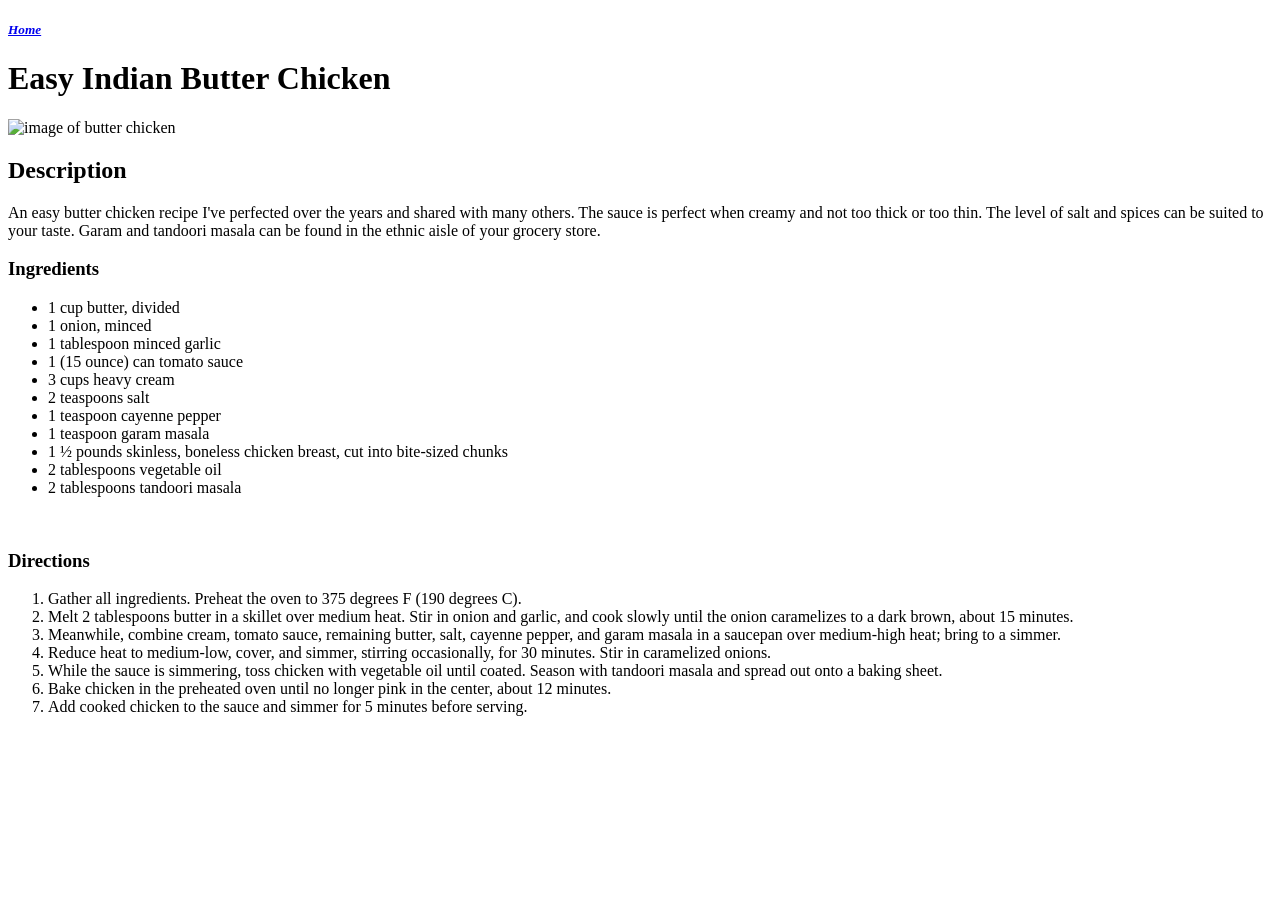
==== recipes/butter_chicken.html @ 7ff872f2 "feat: add new recipe page and update navigation" ====
<!DOCTYPE html>
<html lang="en">
<head>
    <meta charset="UTF-8">
    <meta name="viewport" content="width=device-width, initial-scale=1.0">
    <title>Odin Recipes | Butter Chicken</title>
</head>
<body>
    <h5><i><a href="../index.html">Home</a></i></h5>
    <h1>Easy Indian Butter Chicken</h1>
    <img src="https://www.allrecipes.com/thmb/Ij_7LS6kyn2cVyJhhL1j0P2csLY=/0x512/filters:no_upscale():max_bytes(150000):strip_icc():format(webp)/AR-141169-Easy-Indian-Butter-Chicken-DDMFS-4x3-beauty-588ff54d1e0f4a0788906e851e27d540.jpg" alt="image of butter chicken" height="300" width="500">
    <br>
    <h2>Description</h2>
    <p>An easy butter chicken recipe I've perfected over the years and shared with many others. The sauce is perfect when creamy and not too thick or too thin. The level of salt and spices can be suited to your taste. Garam and tandoori masala can be found in the ethnic aisle of your grocery store.</p>
    <h3>Ingredients</h3>
    <ul>
        <li>1 cup butter, divided </li>
        <li>1 onion, minced</li>
        <li>1 tablespoon minced garlic</li>
        <li>1 (15 ounce) can tomato sauce</li>
        <li>3 cups heavy cream</li>
        <li>2 teaspoons salt</li>
        <li>1 teaspoon cayenne pepper</li>
        <li>1 teaspoon garam masala</li>
        <li>1 ½ pounds skinless, boneless chicken breast, cut into bite-sized chunks</li>
        <li>2 tablespoons vegetable oil</li>
        <li>2 tablespoons tandoori masala</li>
    </ul>
    <br>
    <h3>Directions</h3>
    <ol>
        <li>Gather all ingredients. Preheat the oven to 375 degrees F (190 degrees C).</li>
        <li>Melt 2 tablespoons butter in a skillet over medium heat. Stir in onion and garlic, and cook slowly until the onion caramelizes to a dark brown, about 15 minutes.</li>
        <li>Meanwhile, combine cream, tomato sauce, remaining butter, salt, cayenne pepper, and garam masala in a saucepan over medium-high heat; bring to a simmer.</li>
        <li>Reduce heat to medium-low, cover, and simmer, stirring occasionally, for 30 minutes. Stir in caramelized onions.</li>
        <li>While the sauce is simmering, toss chicken with vegetable oil until coated. Season with tandoori masala and spread out onto a baking sheet.</li>
        <li>Bake chicken in the preheated oven until no longer pink in the center, about 12 minutes.</li>
        <li>Add cooked chicken to the sauce and simmer for 5 minutes before serving.</li>
    </ol>
</body>
</html>
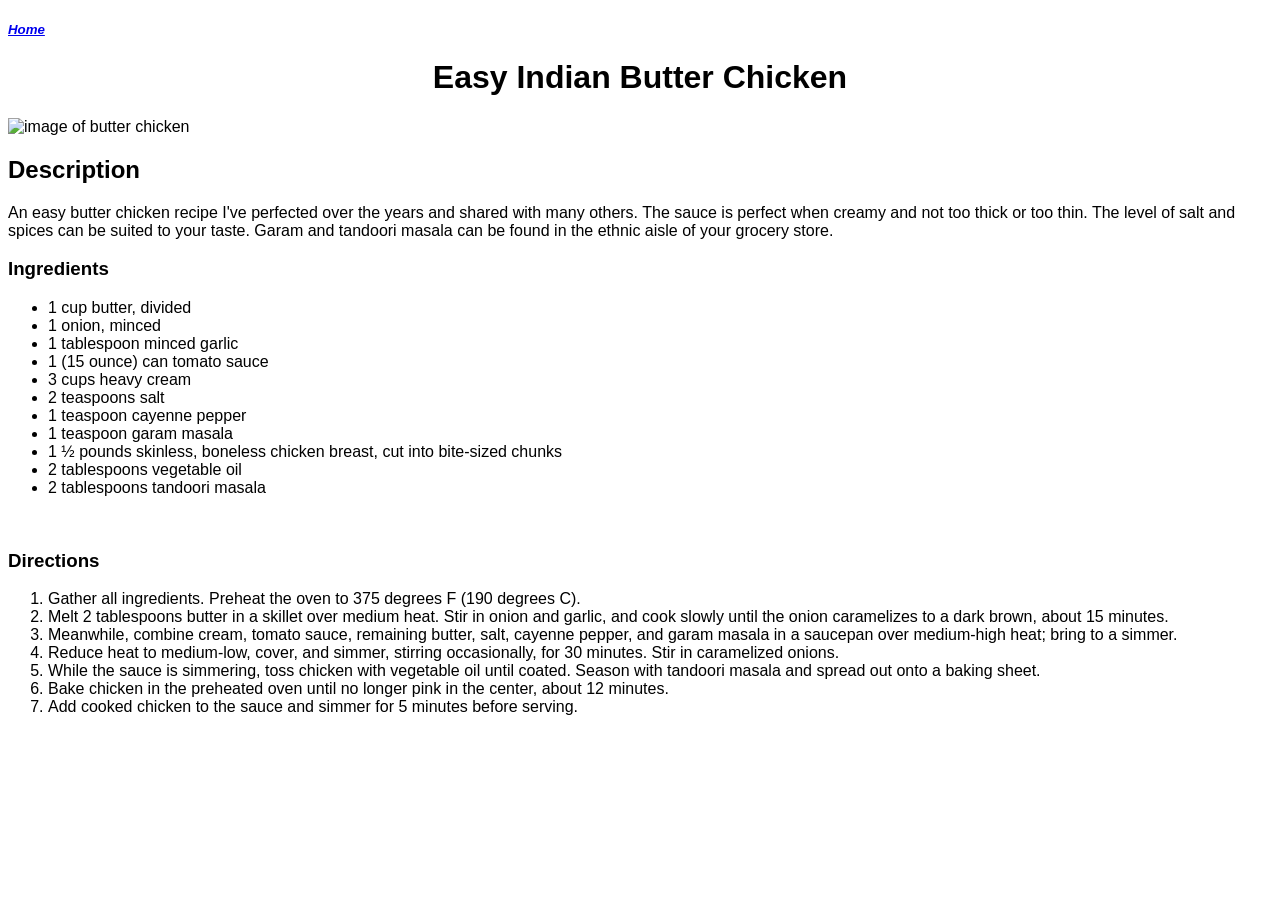
==== commit 76bef7bf: "feat: add CSS styling to website" ====
--- a/recipes/butter_chicken.html
+++ b/recipes/butter_chicken.html
@@ -3,6 +3,7 @@
 <head>
     <meta charset="UTF-8">
     <meta name="viewport" content="width=device-width, initial-scale=1.0">
+    <link rel="stylesheet" href="../style.css">
     <title>Odin Recipes | Butter Chicken</title>
 </head>
 <body>
--- a/style.css
+++ b/style.css
@@ -0,0 +1,39 @@
+*{                          /*universal selector*/
+    font-family: Arial, Helvetica, sans-serif;
+}
+
+h1{                                                     /*type selector */
+    text-align: center;
+    color:black
+}
+
+.recipe{                       /*class selector */
+    font-size: 20px;
+    font-weight:500
+}
+
+.link,                          /*group selector */
+.recipe{
+    background-color: rgb(255, 255, 198) ;
+}
+
+.recipe.direct{                                 /*chaining*/
+    background-color:aquamarine;
+}
+
+#list{                                /*id selector */
+    background-color: bisque;
+}
+
+.recipe .direct{                         /*decedant combinator*/
+    background-color: azure;
+}
+
+img{
+    height: 200px;
+    width:auto;
+}
+
+.recipe.nonveg{
+    color:red;
+}
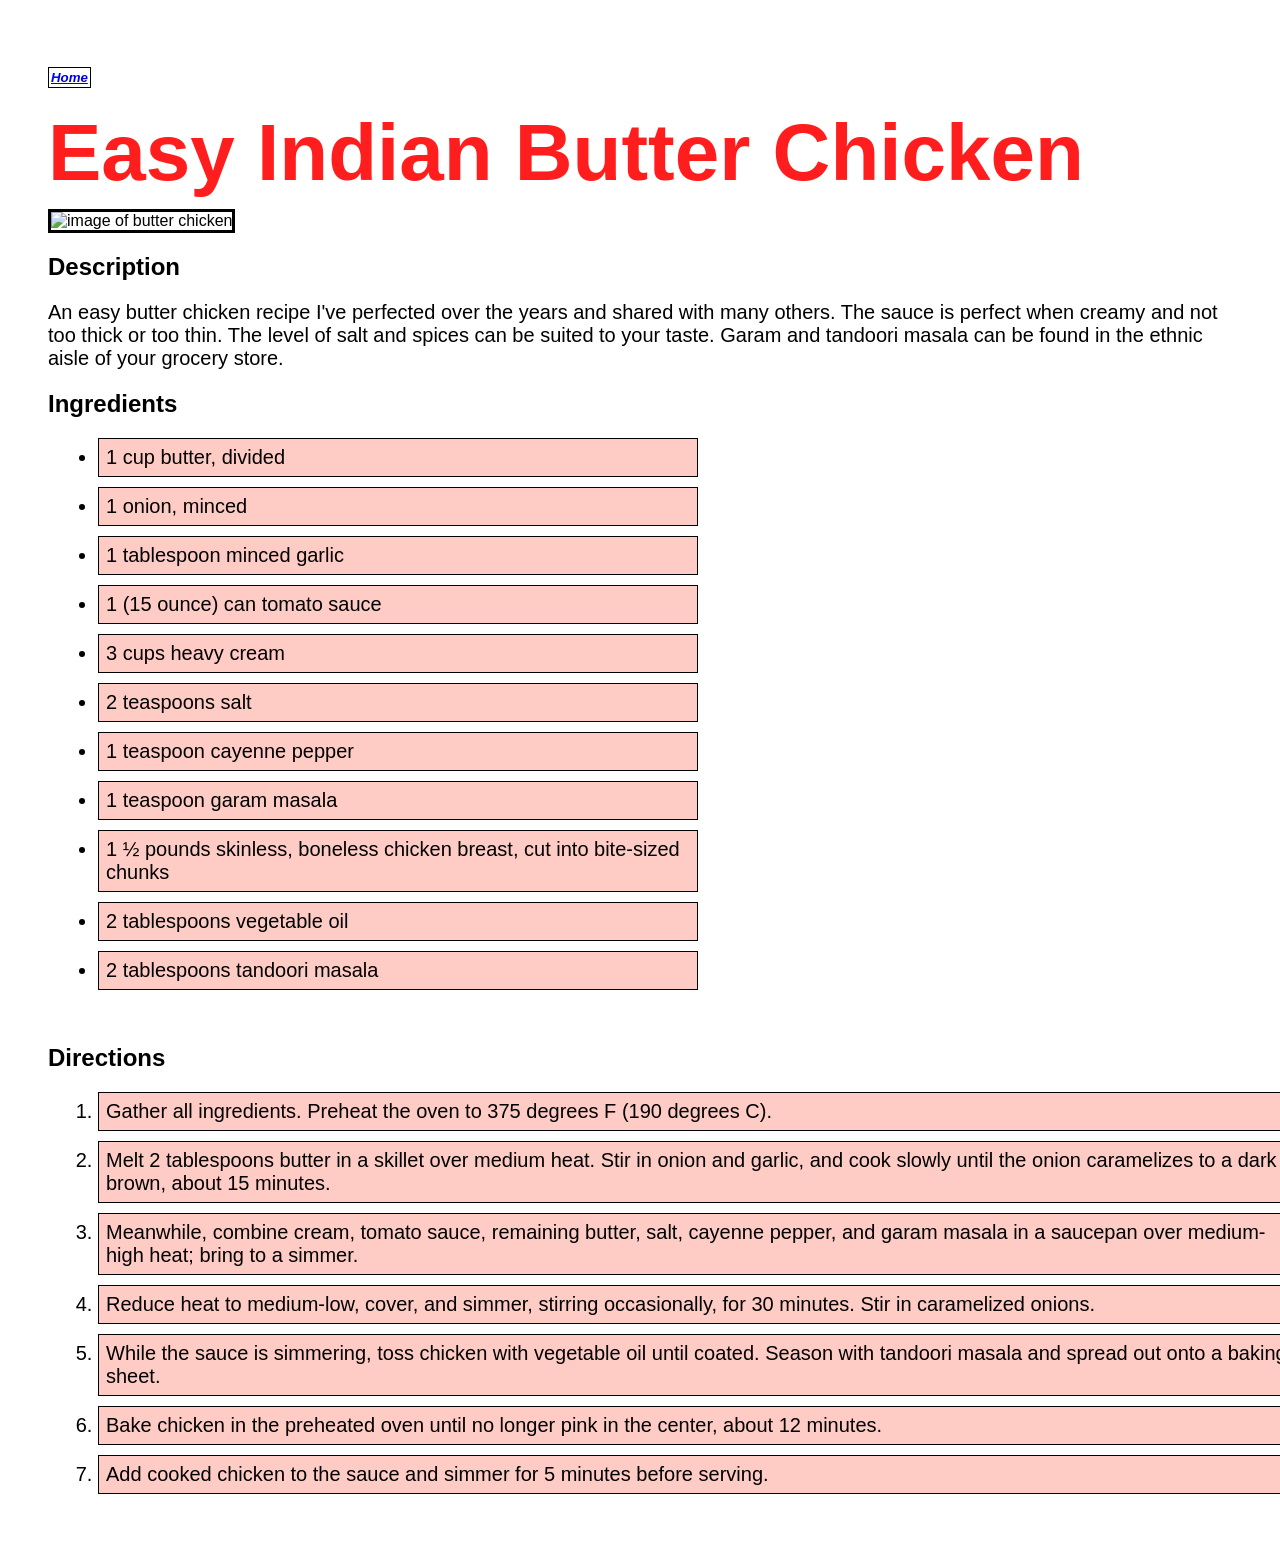
==== commit 72231f47: "style: update layout and styling" ====
--- a/recipes/butter_chicken.html
+++ b/recipes/butter_chicken.html
@@ -6,15 +6,15 @@
     <link rel="stylesheet" href="../style.css">
     <title>Odin Recipes | Butter Chicken</title>
 </head>
-<body>
-    <h5><i><a href="../index.html">Home</a></i></h5>
+<body class="recipe_page">
+    <h5><i><a class="home" href="../index.html">Home</a></i></h5>
     <h1>Easy Indian Butter Chicken</h1>
     <img src="https://www.allrecipes.com/thmb/Ij_7LS6kyn2cVyJhhL1j0P2csLY=/0x512/filters:no_upscale():max_bytes(150000):strip_icc():format(webp)/AR-141169-Easy-Indian-Butter-Chicken-DDMFS-4x3-beauty-588ff54d1e0f4a0788906e851e27d540.jpg" alt="image of butter chicken" height="300" width="500">
     <br>
     <h2>Description</h2>
     <p>An easy butter chicken recipe I've perfected over the years and shared with many others. The sauce is perfect when creamy and not too thick or too thin. The level of salt and spices can be suited to your taste. Garam and tandoori masala can be found in the ethnic aisle of your grocery store.</p>
-    <h3>Ingredients</h3>
-    <ul>
+    <h2>Ingredients</h2>
+    <ul class="ing" >
         <li>1 cup butter, divided </li>
         <li>1 onion, minced</li>
         <li>1 tablespoon minced garlic</li>
@@ -28,8 +28,8 @@
         <li>2 tablespoons tandoori masala</li>
     </ul>
     <br>
-    <h3>Directions</h3>
-    <ol>
+    <h2>Directions</h2>
+    <ol class="dir">
         <li>Gather all ingredients. Preheat the oven to 375 degrees F (190 degrees C).</li>
         <li>Melt 2 tablespoons butter in a skillet over medium heat. Stir in onion and garlic, and cook slowly until the onion caramelizes to a dark brown, about 15 minutes.</li>
         <li>Meanwhile, combine cream, tomato sauce, remaining butter, salt, cayenne pepper, and garam masala in a saucepan over medium-high heat; bring to a simmer.</li>
--- a/style.css
+++ b/style.css
@@ -1,39 +1,68 @@
 *{                          /*universal selector*/
-    font-family: Arial, Helvetica, sans-serif;
+    font-family:'Franklin Gothic Medium', 'Arial Narrow', Arial, sans-serif;
+    box-sizing: border-box;
+    display: box;
 }
 
-h1{                                                     /*type selector */
-    text-align: center;
-    color:black
+body{
+    padding:40px;
+    background-color: rgb(255, 255, 255);
 }
 
-.recipe{                       /*class selector */
-    font-size: 20px;
-    font-weight:500
+h1{
+    color:rgb(255, 29, 29);
+    font-size: 80px;
+    margin-top:10px ;
+    margin-bottom: 10px;
 }
 
-.link,                          /*group selector */
-.recipe{
-    background-color: rgb(255, 255, 198) ;
+p{
+    font-size:20px;
 }
 
-.recipe.direct{                                 /*chaining*/
-    background-color:aquamarine;
+.recipe{
+    font-size: 20px;
+    font-weight:500;
+    height:auto ;
+    width:1200px;
+    background-color: rgb(255, 254, 202);
+    padding: 7px;
+    border:1px solid black;
+    margin: 10px;
 }
 
-#list{                                /*id selector */
-    background-color: bisque;
-}
-
-.recipe .direct{                         /*decedant combinator*/
-    background-color: azure;
+.nonveg{
+    color:red;
 }
 
 img{
-    height: 200px;
-    width:auto;
+    border: 3px solid black ;
 }
 
-.recipe.nonveg{
-    color:red;
-}+.ing li{
+    font-size: 20px;
+    font-weight:500;
+    height:auto ;
+    width:600px;
+    background-color: rgb(255, 204, 197);
+    padding: 7px;
+    border:1px solid black;
+    margin: 10px;
+}
+
+.dir li{
+    font-size: 20px;
+    font-weight:500;
+    height:auto ;
+    width:1200px;
+    background-color: rgb(255, 204, 197);
+    padding: 7px;
+    border:1px solid black;
+    margin: 10px;
+}
+
+.home{
+    border:1px solid black;
+    padding: 2px;
+}
+
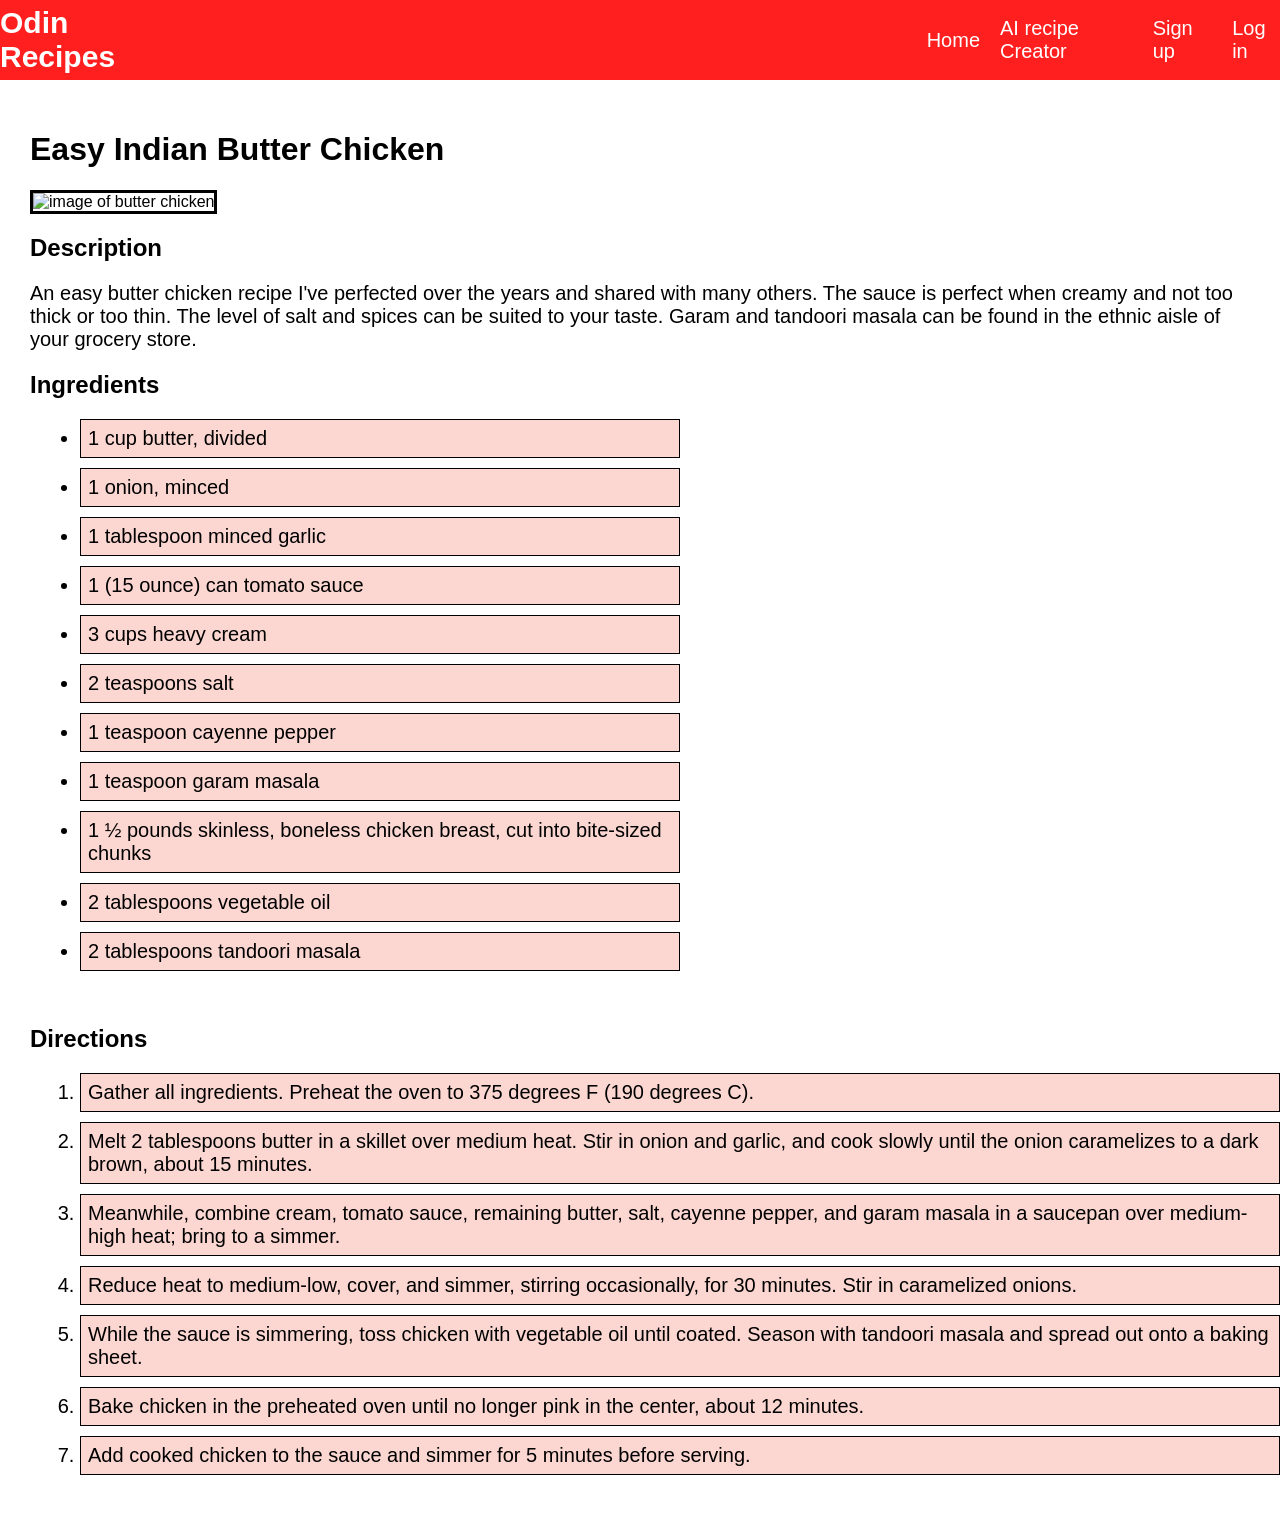
==== commit 8dac72ff: "feat: add navigation header" ====
--- a/recipes/butter_chicken.html
+++ b/recipes/butter_chicken.html
@@ -7,7 +7,16 @@
     <title>Odin Recipes | Butter Chicken</title>
 </head>
 <body class="recipe_page">
-    <h5><i><a class="home" href="../index.html">Home</a></i></h5>
+    <header class="taskbar">
+        <h1 class="logo">Odin Recipes</h1>
+        <div class="task">
+            <a href="index.html" target="_blank">Home</a>
+            <a href="index.html" target="_blank">AI recipe Creator</a>
+            <a href="index.html" target="_blank">Sign up</a>
+            <a href="index.html" target="_blank">Log in</a>
+        </div>
+    </header>
+    <div class="main">
     <h1>Easy Indian Butter Chicken</h1>
     <img src="https://www.allrecipes.com/thmb/Ij_7LS6kyn2cVyJhhL1j0P2csLY=/0x512/filters:no_upscale():max_bytes(150000):strip_icc():format(webp)/AR-141169-Easy-Indian-Butter-Chicken-DDMFS-4x3-beauty-588ff54d1e0f4a0788906e851e27d540.jpg" alt="image of butter chicken" height="300" width="500">
     <br>
@@ -38,5 +47,6 @@
         <li>Bake chicken in the preheated oven until no longer pink in the center, about 12 minutes.</li>
         <li>Add cooked chicken to the sauce and simmer for 5 minutes before serving.</li>
     </ol>
+    </div>
 </body>
 </html>
--- a/style.css
+++ b/style.css
@@ -1,19 +1,23 @@
 *{                          /*universal selector*/
     font-family:'Franklin Gothic Medium', 'Arial Narrow', Arial, sans-serif;
     box-sizing: border-box;
-    display: box;
 }
 
 body{
-    padding:40px;
+    padding:0px;
+    margin:0px;
     background-color: rgb(255, 255, 255);
 }
 
-h1{
-    color:rgb(255, 29, 29);
-    font-size: 80px;
-    margin-top:10px ;
-    margin-bottom: 10px;
+.logo{
+    color:rgb(255, 255, 255);
+    width:200px;
+    height:80px;
+    display:flex;
+    justify-content:center;
+    align-items:center;
+    font-size: 30px;
+    margin:0px;
 }
 
 p{
@@ -23,12 +27,13 @@
 .recipe{
     font-size: 20px;
     font-weight:500;
-    height:auto ;
-    width:1200px;
+    min-height:150px;
+    width:300px;
     background-color: rgb(255, 254, 202);
     padding: 7px;
-    border:1px solid black;
-    margin: 10px;
+     border:1px solid black;
+    /* margin: 10px; */
+    list-style:none;
 }
 
 .nonveg{
@@ -44,7 +49,7 @@
     font-weight:500;
     height:auto ;
     width:600px;
-    background-color: rgb(255, 204, 197);
+    background-color: rgb(252, 215, 210);
     padding: 7px;
     border:1px solid black;
     margin: 10px;
@@ -55,7 +60,7 @@
     font-weight:500;
     height:auto ;
     width:1200px;
-    background-color: rgb(255, 204, 197);
+    background-color: rgb(252, 215, 210);
     padding: 7px;
     border:1px solid black;
     margin: 10px;
@@ -66,3 +71,40 @@
     padding: 2px;
 }
 
+#nav{
+    display:flex;
+    justify-content:flex-start;          /*horizontal alignment in the flex container on the basis of main axis*/
+    align-items:flex-start;          /*vertical   alignment in the flex container along the cross axis */
+    gap:15px;
+    padding:0px;
+    flex-direction:row;
+    flex-wrap:wrap;
+    align-content:space-around;
+}
+
+.taskbar{
+    display:flex;
+    background-color: rgb(255, 31, 31);
+    gap:750px;
+
+}
+
+.task{
+    display:flex;
+    width:400px;
+    height:80px;
+    gap:20px;
+    justify-content:center;
+    align-items:center;
+    align-content:space-around;
+}
+
+.task a{
+    color:white;
+    font-size: 20px;
+    text-decoration:none;
+}
+
+.main{
+    padding: 30px;
+}
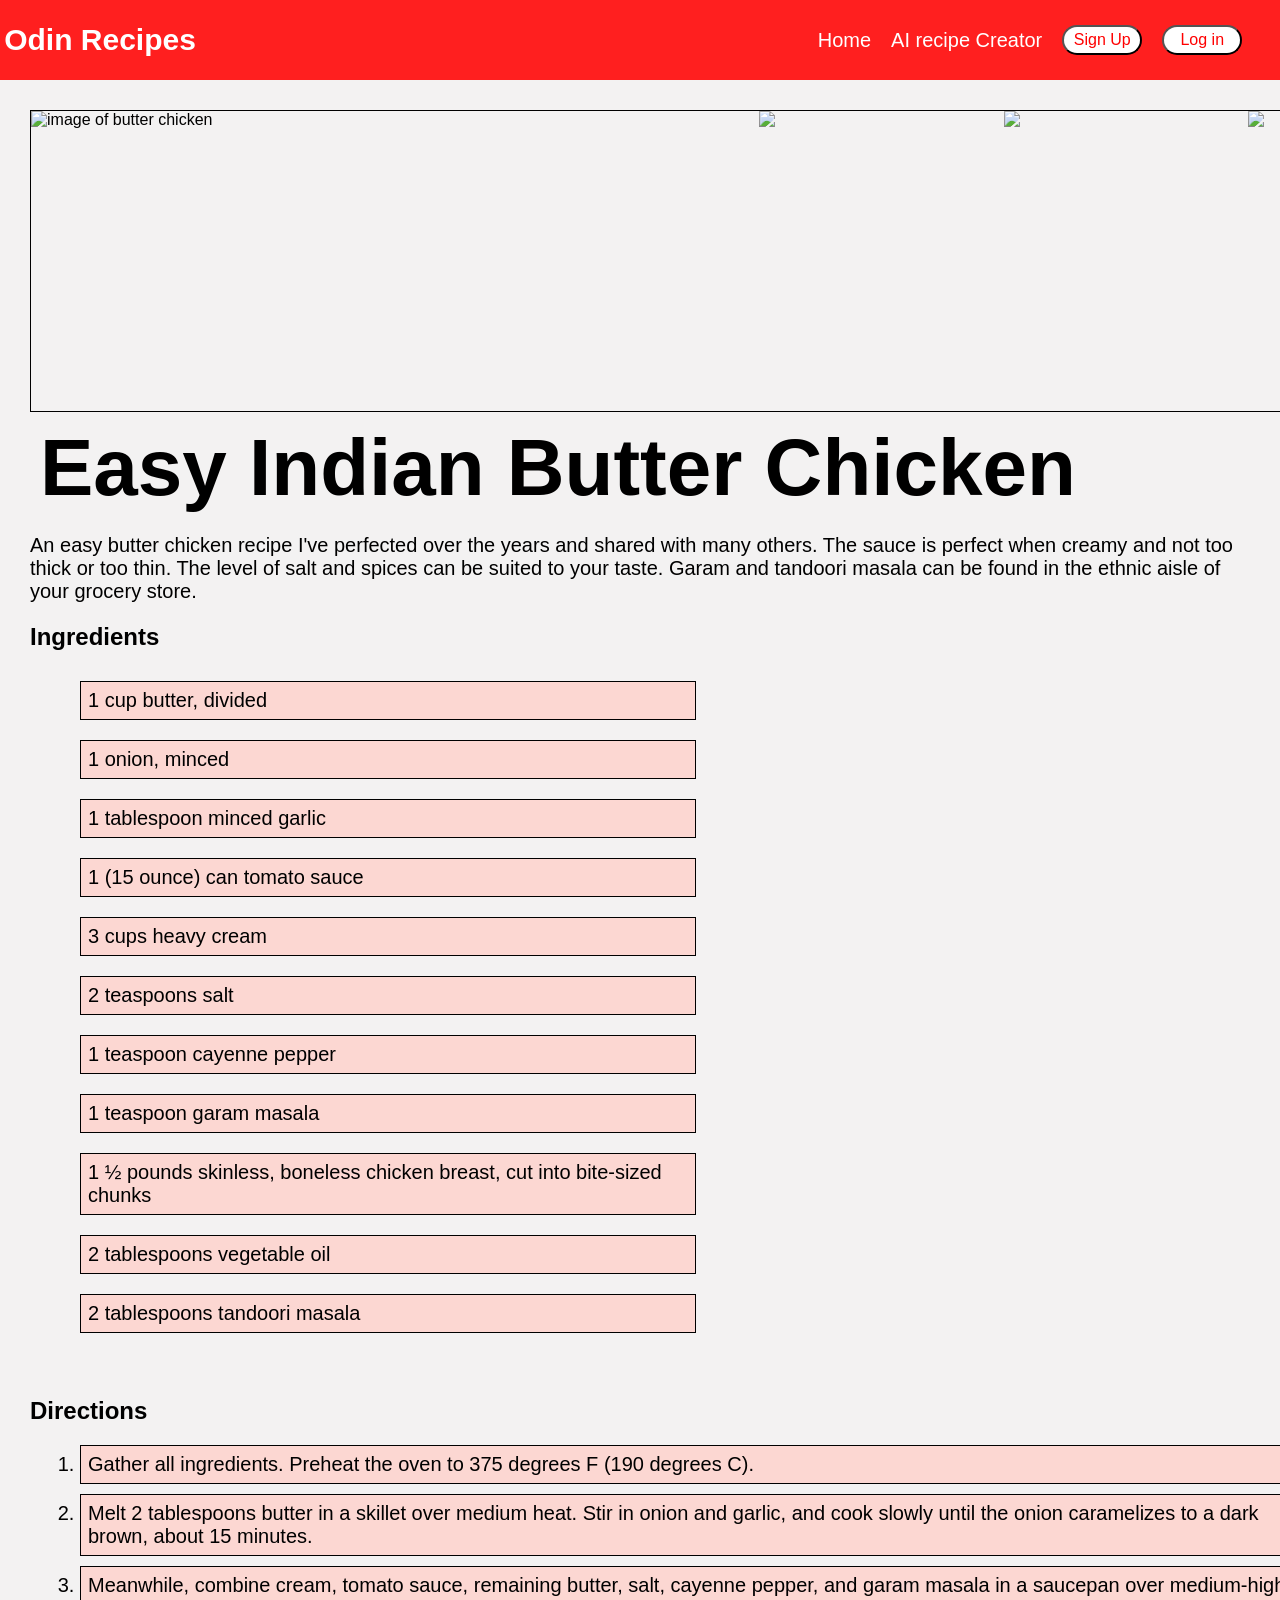
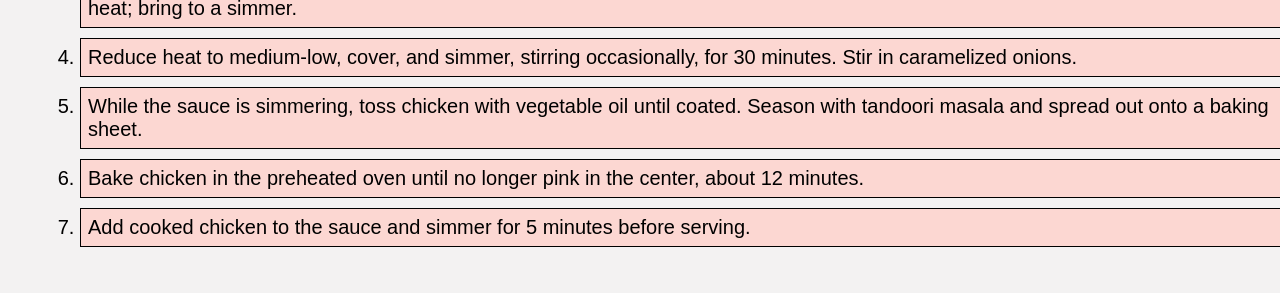
==== commit b6fcacdf: "style: add recipe images" ====
--- a/recipes/butter_chicken.html
+++ b/recipes/butter_chicken.html
@@ -10,43 +10,47 @@
     <header class="taskbar">
         <h1 class="logo">Odin Recipes</h1>
         <div class="task">
-            <a href="index.html" target="_blank">Home</a>
-            <a href="index.html" target="_blank">AI recipe Creator</a>
-            <a href="index.html" target="_blank">Sign up</a>
-            <a href="index.html" target="_blank">Log in</a>
+            <a href="../index.html" target="_blank">Home</a>
+            <a href="../index.html" target="_blank">AI recipe Creator</a>
+            <button type="button">Sign Up</button>
+            <button type="button">Log in</button>
         </div>
     </header>
     <div class="main">
-    <h1>Easy Indian Butter Chicken</h1>
-    <img src="https://www.allrecipes.com/thmb/Ij_7LS6kyn2cVyJhhL1j0P2csLY=/0x512/filters:no_upscale():max_bytes(150000):strip_icc():format(webp)/AR-141169-Easy-Indian-Butter-Chicken-DDMFS-4x3-beauty-588ff54d1e0f4a0788906e851e27d540.jpg" alt="image of butter chicken" height="300" width="500">
-    <br>
-    <h2>Description</h2>
-    <p>An easy butter chicken recipe I've perfected over the years and shared with many others. The sauce is perfect when creamy and not too thick or too thin. The level of salt and spices can be suited to your taste. Garam and tandoori masala can be found in the ethnic aisle of your grocery store.</p>
-    <h2>Ingredients</h2>
-    <ul class="ing" >
-        <li>1 cup butter, divided </li>
-        <li>1 onion, minced</li>
-        <li>1 tablespoon minced garlic</li>
-        <li>1 (15 ounce) can tomato sauce</li>
-        <li>3 cups heavy cream</li>
-        <li>2 teaspoons salt</li>
-        <li>1 teaspoon cayenne pepper</li>
-        <li>1 teaspoon garam masala</li>
-        <li>1 ½ pounds skinless, boneless chicken breast, cut into bite-sized chunks</li>
-        <li>2 tablespoons vegetable oil</li>
-        <li>2 tablespoons tandoori masala</li>
-    </ul>
-    <br>
-    <h2>Directions</h2>
-    <ol class="dir">
-        <li>Gather all ingredients. Preheat the oven to 375 degrees F (190 degrees C).</li>
-        <li>Melt 2 tablespoons butter in a skillet over medium heat. Stir in onion and garlic, and cook slowly until the onion caramelizes to a dark brown, about 15 minutes.</li>
-        <li>Meanwhile, combine cream, tomato sauce, remaining butter, salt, cayenne pepper, and garam masala in a saucepan over medium-high heat; bring to a simmer.</li>
-        <li>Reduce heat to medium-low, cover, and simmer, stirring occasionally, for 30 minutes. Stir in caramelized onions.</li>
-        <li>While the sauce is simmering, toss chicken with vegetable oil until coated. Season with tandoori masala and spread out onto a baking sheet.</li>
-        <li>Bake chicken in the preheated oven until no longer pink in the center, about 12 minutes.</li>
-        <li>Add cooked chicken to the sauce and simmer for 5 minutes before serving.</li>
-    </ol>
+        <div class="recipe_img">
+            <img src="https://www.allrecipes.com/thmb/Ij_7LS6kyn2cVyJhhL1j0P2csLY=/0x512/filters:no_upscale():max_bytes(150000):strip_icc():format(webp)/AR-141169-Easy-Indian-Butter-Chicken-DDMFS-4x3-beauty-588ff54d1e0f4a0788906e851e27d540.jpg" alt="image of butter chicken" height="300" width="500">
+            <img src="https://www.indianhealthyrecipes.com/wp-content/uploads/2022/07/chicken-butter-masala-recipe.jpg">
+            <img src="https://encrypted-tbn0.gstatic.com/images?q=tbn:ANd9GcRmqYZioDKBrqkLMt3lNTjNu_hbL2m6C4A42JfvrEt_bA&s=10">
+            <img src="https://encrypted-tbn0.gstatic.com/images?q=tbn:ANd9GcS2nuZYPAkTOOAV8ohyrZiRGS2V8h2DNZphYWSElrmBKQ&s=10">
+            
+        </div>
+        <h1 class="top">Easy Indian Butter Chicken</h1>
+        <p>An easy butter chicken recipe I've perfected over the years and shared with many others. The sauce is perfect when creamy and not too thick or too thin. The level of salt and spices can be suited to your taste. Garam and tandoori masala can be found in the ethnic aisle of your grocery store.</p>
+        <h2>Ingredients</h2>
+        <ul class="ing" >
+            <li>1 cup butter, divided </li>
+            <li>1 onion, minced</li>
+            <li>1 tablespoon minced garlic</li>
+            <li>1 (15 ounce) can tomato sauce</li>
+            <li>3 cups heavy cream</li>
+            <li>2 teaspoons salt</li>
+            <li>1 teaspoon cayenne pepper</li>
+            <li>1 teaspoon garam masala</li>
+            <li>1 ½ pounds skinless, boneless chicken breast, cut into bite-sized chunks</li>
+            <li>2 tablespoons vegetable oil</li>
+            <li>2 tablespoons tandoori masala</li>
+        </ul>
+        <br>
+        <h2>Directions</h2>
+        <ol class="dir">
+            <li>Gather all ingredients. Preheat the oven to 375 degrees F (190 degrees C).</li>
+            <li>Melt 2 tablespoons butter in a skillet over medium heat. Stir in onion and garlic, and cook slowly until the onion caramelizes to a dark brown, about 15 minutes.</li>
+            <li>Meanwhile, combine cream, tomato sauce, remaining butter, salt, cayenne pepper, and garam masala in a saucepan over medium-high heat; bring to a simmer.</li>
+            <li>Reduce heat to medium-low, cover, and simmer, stirring occasionally, for 30 minutes. Stir in caramelized onions.</li>
+            <li>While the sauce is simmering, toss chicken with vegetable oil until coated. Season with tandoori masala and spread out onto a baking sheet.</li>
+            <li>Bake chicken in the preheated oven until no longer pink in the center, about 12 minutes.</li>
+            <li>Add cooked chicken to the sauce and simmer for 5 minutes before serving.</li>
+        </ol>
     </div>
 </body>
 </html>
--- a/style.css
+++ b/style.css
@@ -1,12 +1,12 @@
 *{                          /*universal selector*/
     font-family:'Franklin Gothic Medium', 'Arial Narrow', Arial, sans-serif;
-    box-sizing: border-box;
+    /* box-sizing: border-box; */
 }
 
 body{
     padding:0px;
     margin:0px;
-    background-color: rgb(255, 255, 255);
+    background-color: rgb(243, 242, 242);
 }
 
 .logo{
@@ -18,6 +18,8 @@
     align-items:center;
     font-size: 30px;
     margin:0px;
+    margin-right:auto;
+
 }
 
 p{
@@ -25,16 +27,33 @@
 }
 
 .recipe{
+    display:flex;
+    justify-content: center;
+    align-items: center;
+    flex-direction:column;
+    align-content:center;
+    gap:5px;
+    flex:1 1 auto;
+    max-width: 350px;
     font-size: 20px;
     font-weight:500;
-    min-height:150px;
+    min-height:200px;
     width:300px;
-    background-color: rgb(255, 254, 202);
+    height: 400px;
+    background-color: rgb(250, 250, 219);
     padding: 7px;
-     border:1px solid black;
+    border:1px solid black;
     /* margin: 10px; */
     list-style:none;
 }
+
+.recipe img{
+    height: 200px;
+    width: 300px;
+    border-radius: 100px ;
+    flex-grow:1;
+}
+
 
 .nonveg{
     color:red;
@@ -42,6 +61,45 @@
 
 img{
     border: 3px solid black ;
+}
+
+.recipe_img{
+    display:flex;
+    gap:1px;
+    width:1460px;
+    height:300px;
+    border: 1px solid black;
+}
+
+.recipe_img img{
+    border: 0px;
+    flex:1 1 auto;
+}
+
+.top{
+    font-size: 80px;
+    margin: 10px;
+}
+
+#food{
+    width:1460px;
+    height:300px;
+    border:1px solid black;
+    display:flex;
+    justify-content:center;
+    align-items:center;
+    background-image:url(https://encrypted-tbn0.gstatic.com/images?q=tbn:ANd9GcRXJ894TxL_YaNLLtRYKiu9MbvcSjF558aWIFJbL5W4ng&s=10);
+    background-position:center;
+}
+
+#food h2{
+    font-size:200px;
+    color: white;
+}
+
+.ing{
+    display:flex;
+    flex-wrap: wrap;
 }
 
 .ing li{
@@ -53,6 +111,7 @@
     padding: 7px;
     border:1px solid black;
     margin: 10px;
+    list-style-type: none;
 }
 
 .dir li{
@@ -64,11 +123,6 @@
     padding: 7px;
     border:1px solid black;
     margin: 10px;
-}
-
-.home{
-    border:1px solid black;
-    padding: 2px;
 }
 
 #nav{
@@ -85,13 +139,11 @@
 .taskbar{
     display:flex;
     background-color: rgb(255, 31, 31);
-    gap:750px;
-
 }
 
 .task{
     display:flex;
-    width:400px;
+    width:500px;
     height:80px;
     gap:20px;
     justify-content:center;
@@ -105,6 +157,15 @@
     text-decoration:none;
 }
 
+button{
+    color: rgb(255, 0, 0);
+    border-radius: 50px;
+    background-color: white;
+    width: 80px;
+    height: 30px;
+    font-size: 16px;
+}
+
 .main{
     padding: 30px;
 }
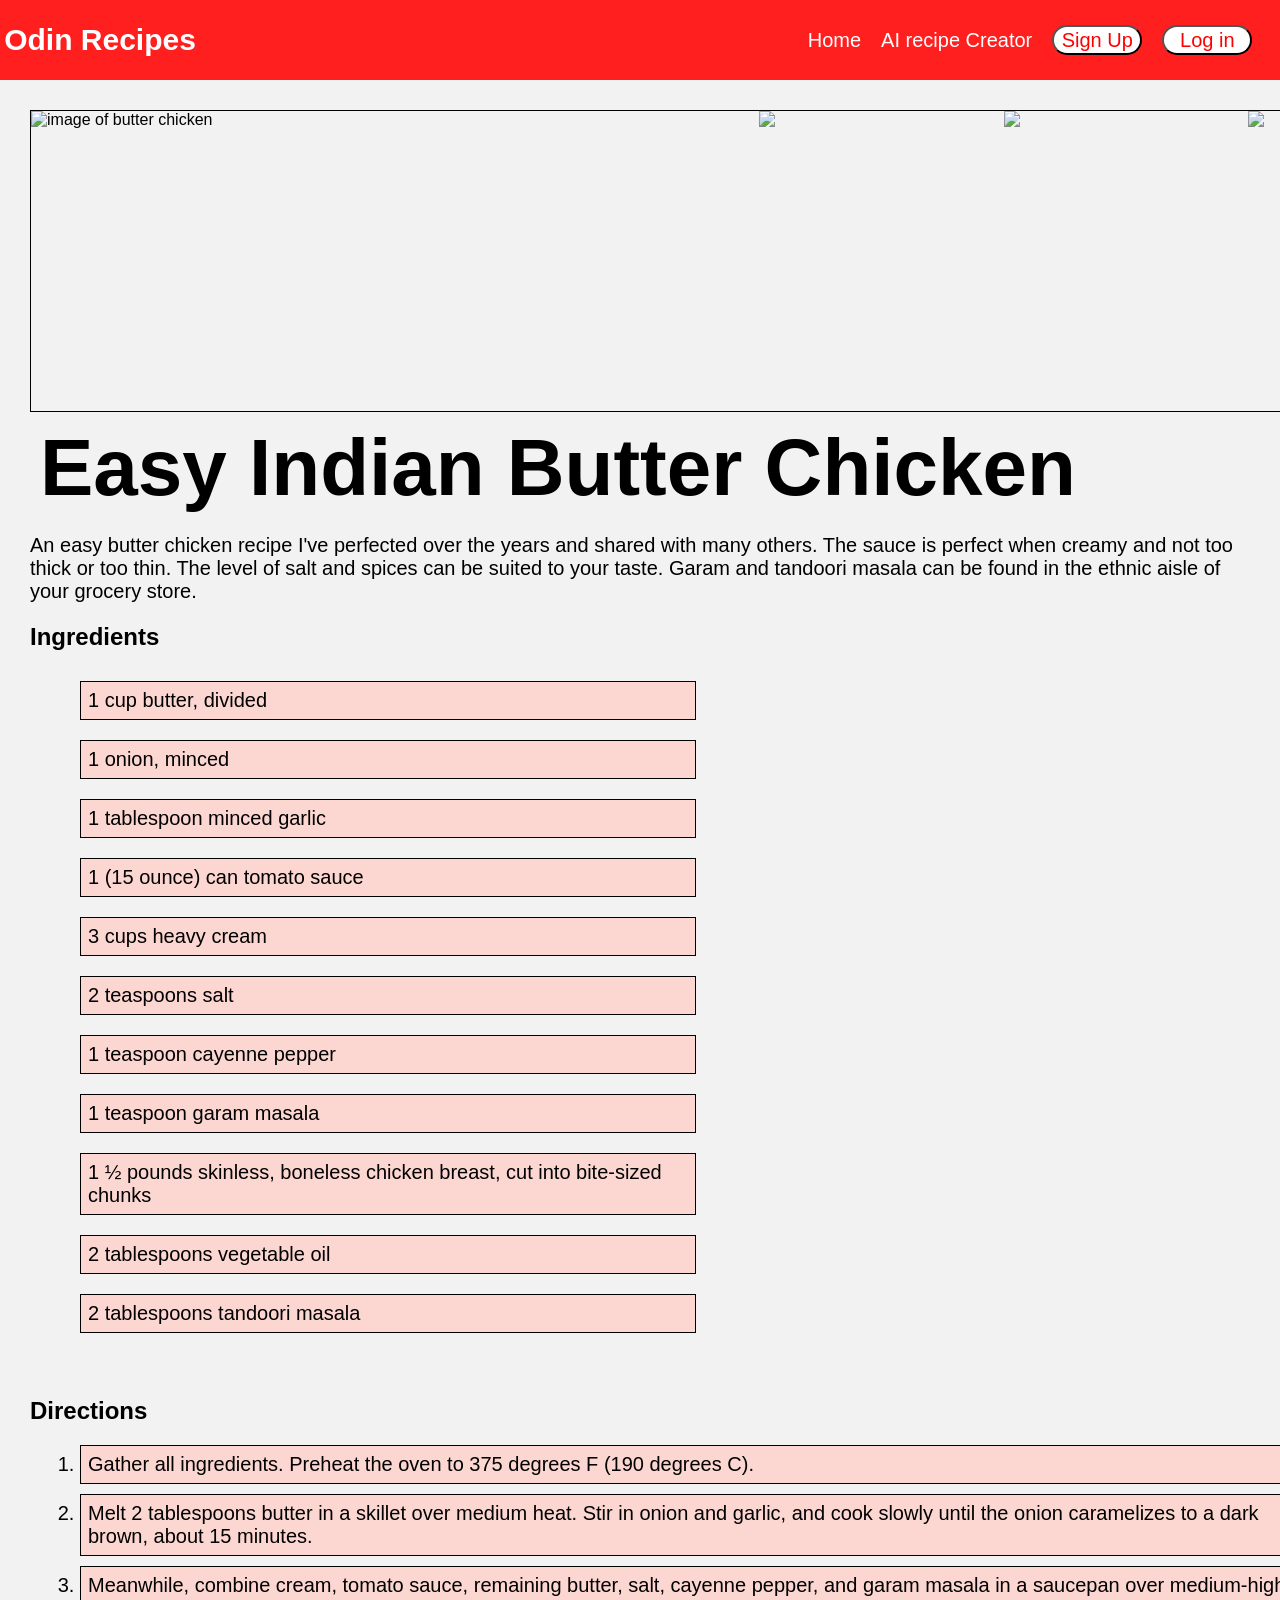
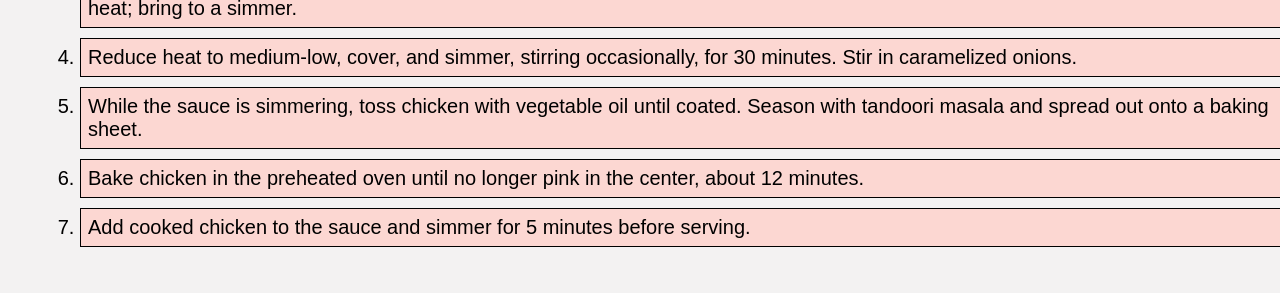
==== commit 7e4a36b7: "style: standardize buttons on recipe pages" ====
--- a/recipes/butter_chicken.html
+++ b/recipes/butter_chicken.html
@@ -12,8 +12,8 @@
         <div class="task">
             <a href="../index.html" target="_blank">Home</a>
             <a href="../index.html" target="_blank">AI recipe Creator</a>
-            <button type="button">Sign Up</button>
-            <button type="button">Log in</button>
+            <button type="button"><a  href="../signup.html" style="color: red;">Sign Up</a></button>
+            <button type="button"><a  href="" style="color: red;">Log in</a></button>
         </div>
     </header>
     <div class="main">
--- a/style.css
+++ b/style.css
@@ -157,15 +157,35 @@
     text-decoration:none;
 }
 
-button{
-    color: rgb(255, 0, 0);
+button {
+    color: red;
     border-radius: 50px;
     background-color: white;
-    width: 80px;
+    width: 90px;
     height: 30px;
-    font-size: 16px;
 }
 
 .main{
     padding: 30px;
+}
+
+.auth{
+    display:flex;
+    justify-content:center;
+    align-items:center;
+    min-height: 1000px;
+    background-image: url(https://encrypted-tbn0.gstatic.com/images?q=tbn:ANd9GcSRp44GpV171DvABDJMittZ_T0r6McXuGyY2G08ZuEnAfTAigha5WCgqTc&s=10);
+    background-size: 2000px;
+    background-repeat: no-repeat;
+}
+
+
+.formcard{
+    display: flex;
+    width:600px;
+    height:800px;
+    border:1px solid rgb(0, 0, 0);
+    background-color: white;
+    justify-content: center;
+    align-items:flex-start;
 }
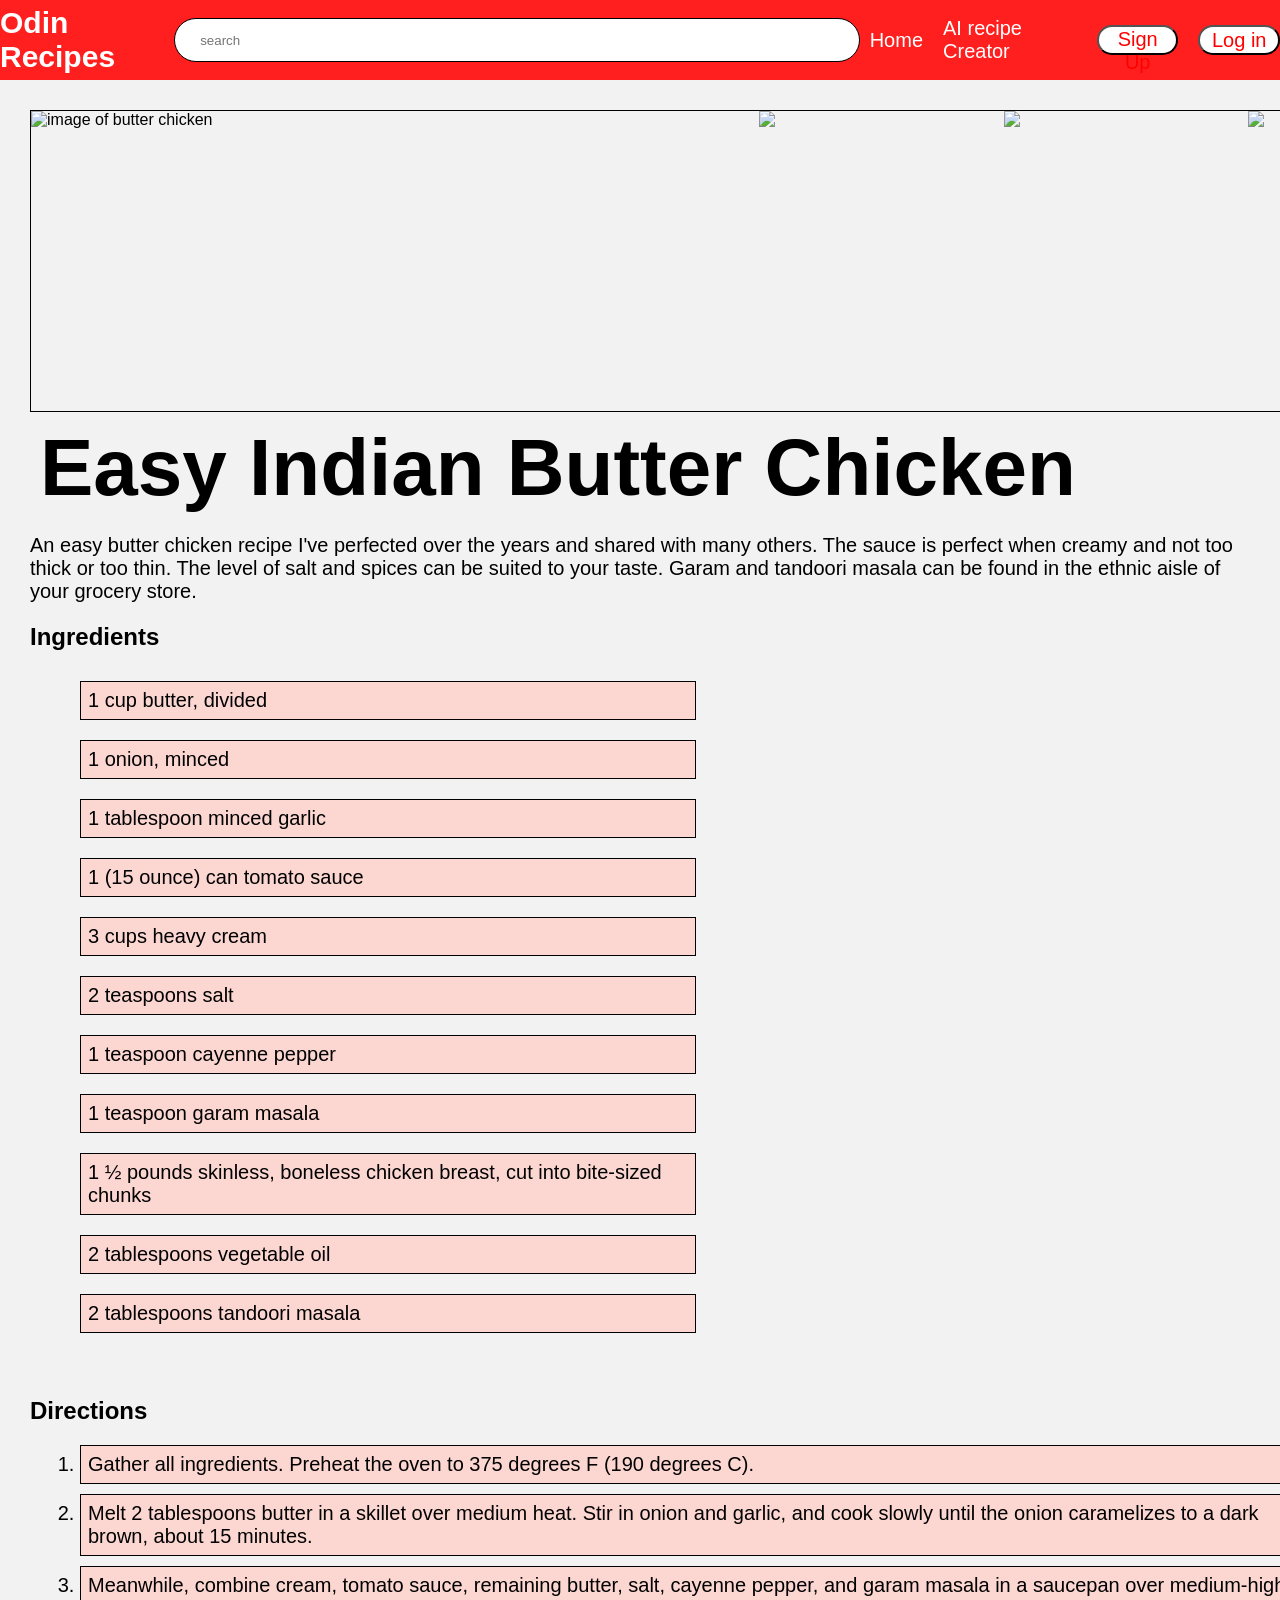
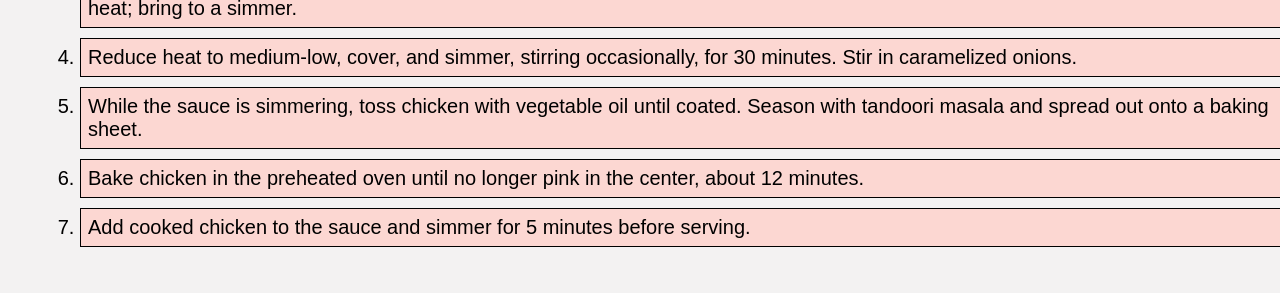
==== commit 017f09a8: "feat: add search bar" ====
--- a/recipes/butter_chicken.html
+++ b/recipes/butter_chicken.html
@@ -9,6 +9,7 @@
 <body class="recipe_page">
     <header class="taskbar">
         <h1 class="logo">Odin Recipes</h1>
+        <input class="search" type="text" placeholder="search" >
         <div class="task">
             <a href="../index.html" target="_blank">Home</a>
             <a href="../index.html" target="_blank">AI recipe Creator</a>
--- a/style.css
+++ b/style.css
@@ -18,7 +18,7 @@
     align-items:center;
     font-size: 30px;
     margin:0px;
-    margin-right:auto;
+    /* margin-right:auto; */
 
 }
 
@@ -82,8 +82,9 @@
 }
 
 #food{
-    width:1460px;
+    flex-basis:1460px;
     height:300px;
+    flex-shrink: 1;
     border:1px solid black;
     display:flex;
     justify-content:center;
@@ -95,6 +96,7 @@
 #food h2{
     font-size:200px;
     color: white;
+    flex-shrink: 1;
 }
 
 .ing{
@@ -139,6 +141,9 @@
 .taskbar{
     display:flex;
     background-color: rgb(255, 31, 31);
+    gap:10px;
+    justify-content:center;
+    align-items: center;
 }
 
 .task{
@@ -165,8 +170,18 @@
     height: 30px;
 }
 
+.search{
+    flex-shrink: 1;
+    flex-basis:800px;
+    height: 40px;;
+    border: 1px solid black;
+    border-radius: 200px;
+    margin-right: auto;
+    padding-left: 25px;
+}
+
 .main{
-    padding: 30px;
+    padding:30px ;
 }
 
 .auth{
@@ -182,8 +197,9 @@
 
 .formcard{
     display: flex;
-    width:600px;
+    flex-basis:600px;
     height:800px;
+    flex-shrink:1;
     border:1px solid rgb(0, 0, 0);
     background-color: white;
     justify-content: center;
